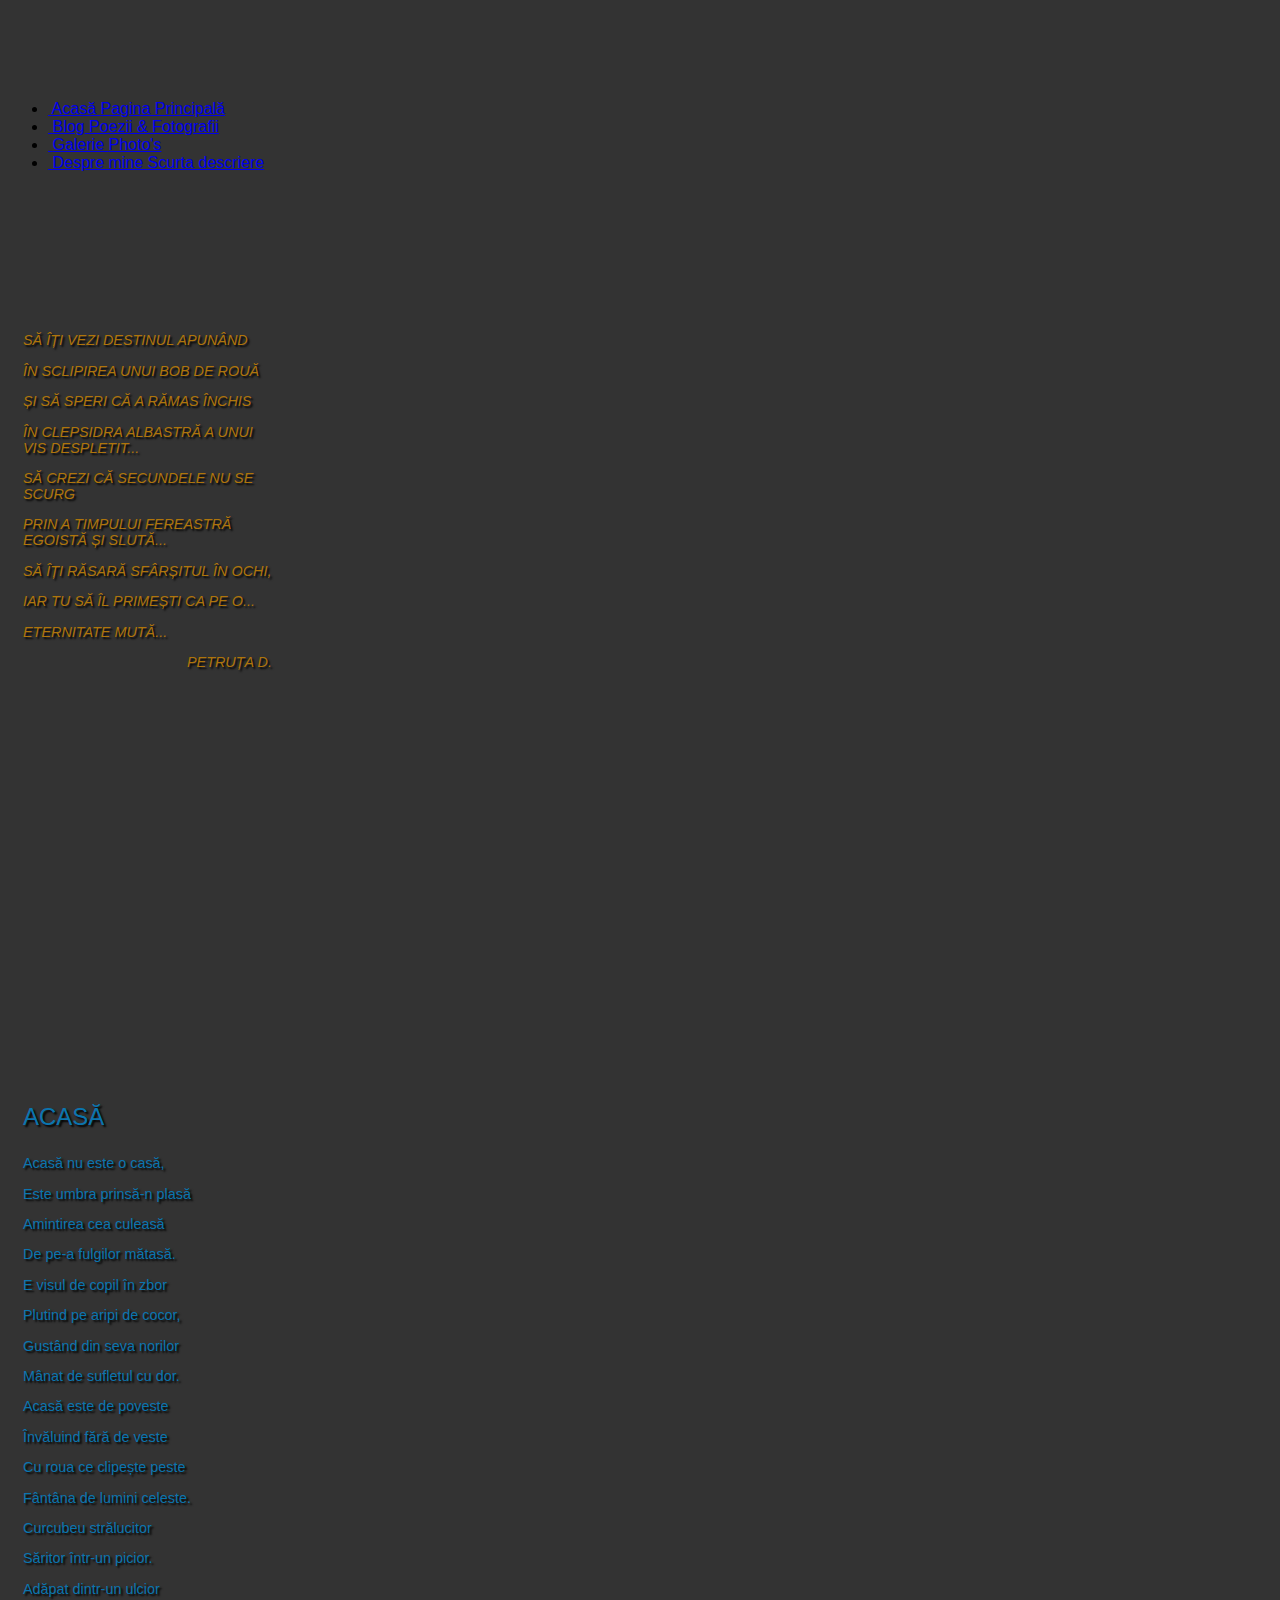
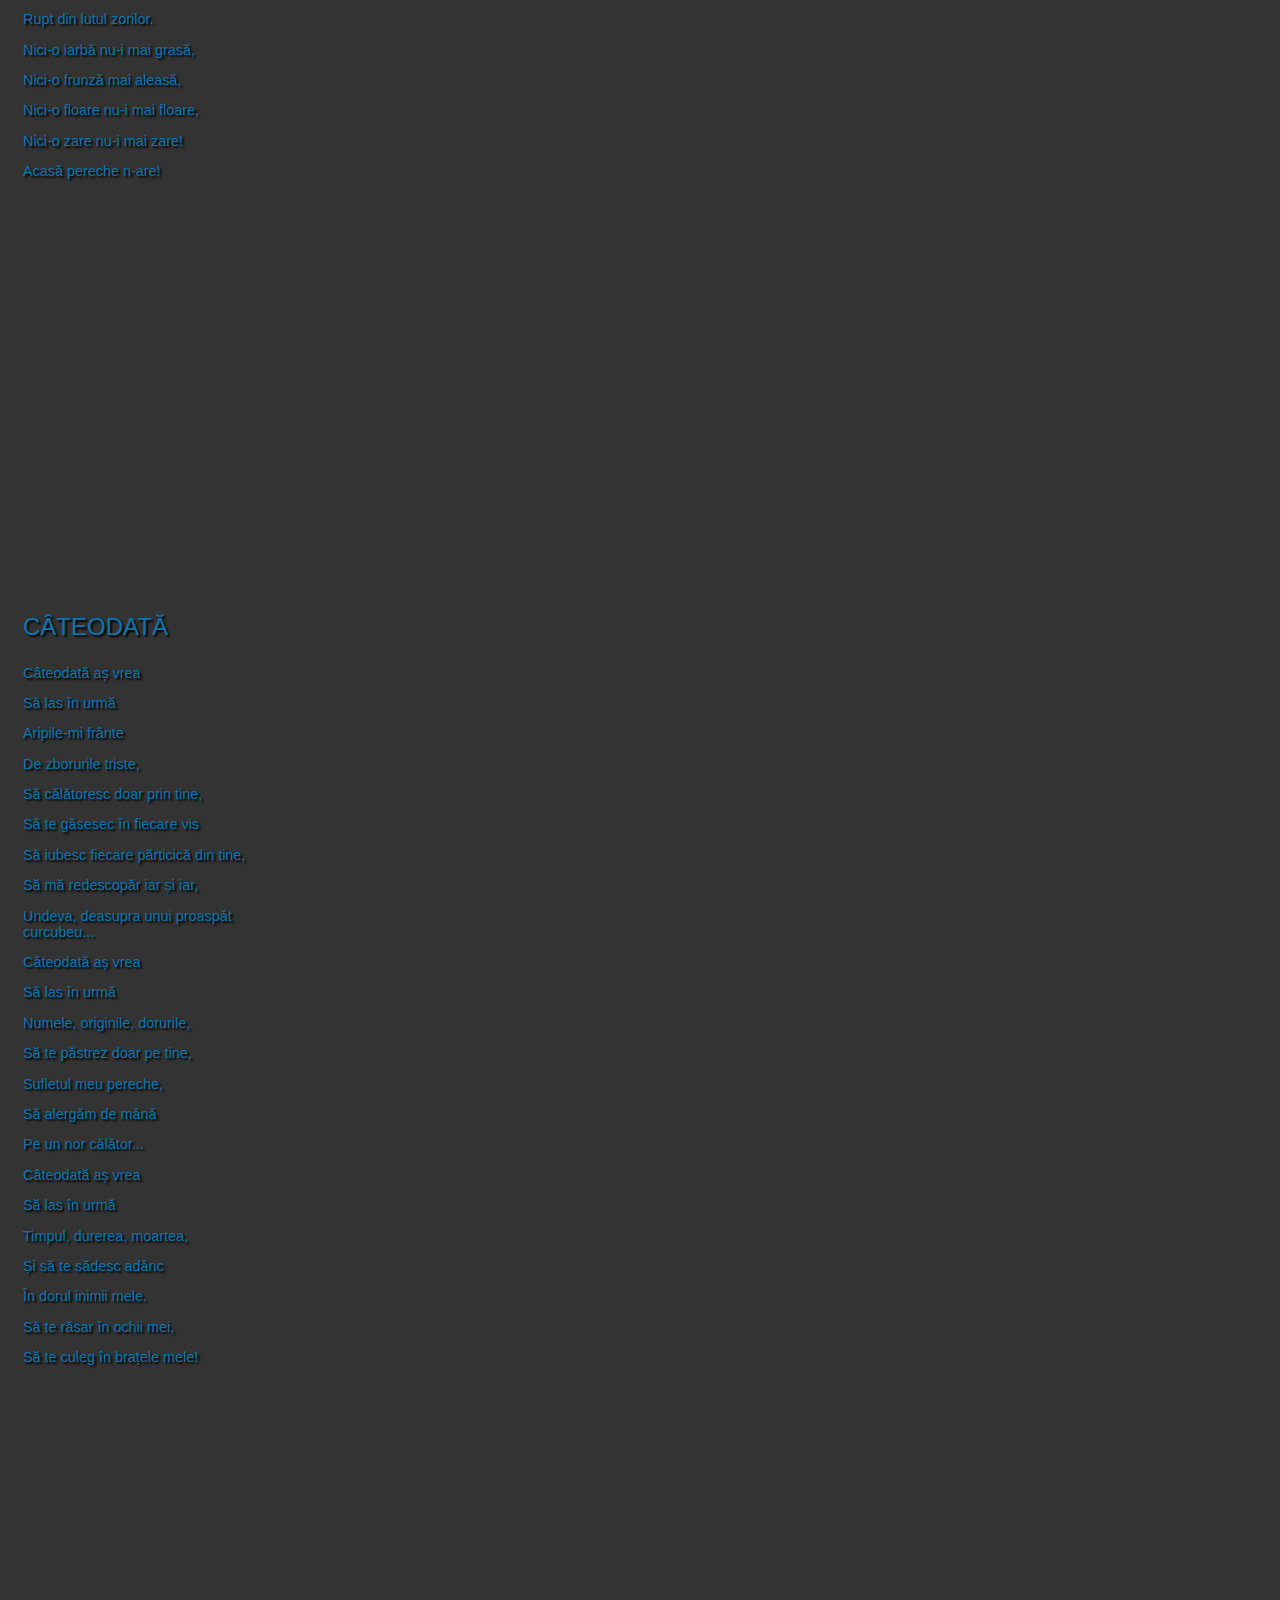
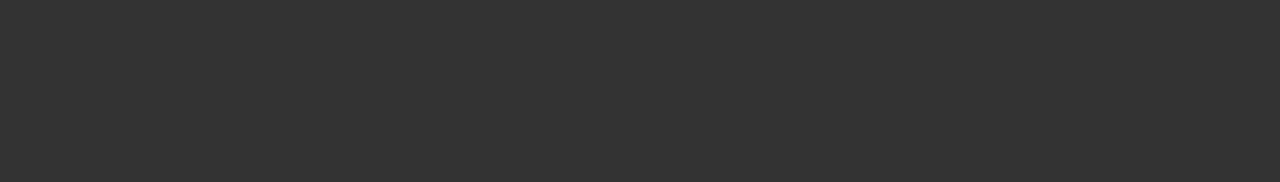
==== blog.html @ e71501ee "Add files via upload" ====
<html>
    <head>
        <title>Eternitate mută</title>
		<link rel="shortcut icon" href="../favicon.ico" type="image/x-icon"/>
        <link rel="stylesheet" href="css/style.css" type="text/css" media="screen"/>
        <style>
			body{
				background:#333 url(bg.jpg) fixed top left;
				font-family:Arial;
			}
			span.reference{
				position:fixed;
				left:10px;
				bottom:10px;
				font-size:12px;
			}
			span.reference a{
				color:#aaa;
				text-transform:uppercase;
				text-decoration:none;
				text-shadow:1px 1px 1px #000;
				margin-right:30px;
			}
			span.reference a:hover{
				color:#ddd;
			}
			ul.sdt_menu{
				margin-top:100px;
			}
			h1.title{
				text-indent:-9000px;
				background:transparent url(title.png) no-repeat top left;
				width:0px;
				height:0px;
			}
			.content{
				padding-right: 0px;
				padding-left: 0px;
				padding-bottom: 130px;

			}
			.textdiv {
				padding-right: 1000px;
			}

			.textdiv > p{
				font-family:"Myriad Pro", "Trebuchet MS", sans-serif;
				font-size: 90%;
				margin-left:15px;
				
				text-shadow:2px 2px 2px #000;
				color: #0B75AF
			}
			.textdiv > p#autor{
				text-align: right;
			}
			.textdiv > p#autor{
				text-align: right;
			}

			.textdiv > p.red{
				color: #AF750B;
				font-style: italic;
				text-transform:uppercase;
			}
			.textdiv > iframe{
				margin-left: 20px;
				margin-bottom: 60px;

			}
			.textdiv > p.titlu{
				text-transform:uppercase;
				font-style: bold;
				font-size: 150%;

			}
		</style>
    </head>

    <body>
		<div class="content">
			
			<ul id="sdt_menu" class="sdt_menu">
				<li>
					<a href="index.html">
						<img src="images/2.jpg" alt=""/>
						<span class="sdt_active"></span>
						<span class="sdt_wrap">
							<span class="sdt_link">Acasă</span>
							<span class="sdt_descr">Pagina Principală</span>
						</span>
					</a>
				</li>
				<li>
					<a href="blog.html">
						<img src="images/1.jpg" alt=""/>
						<span class="sdt_active"></span>
						<span class="sdt_wrap">
							<span class="sdt_link">Blog</span>
							<span class="sdt_descr">Poezii & Fotografii</span>
						</span>
					</a>
					
				</li>
				<li>
					<a href="galery.html">
						<img src="images/3.jpg" alt=""/>
						<span class="sdt_active"></span>
						<span class="sdt_wrap">
							<span class="sdt_link">Galerie</span>
							<span class="sdt_descr">Photo's</span>
						</span>
					</a>
				</li>
				<li>
					<a href="about.html">
						<img src="images/4.jpg" alt=""/>
						<span class="sdt_active"></span>
						<span class="sdt_wrap">
							<span class="sdt_link">Despre mine</span>
							<span class="sdt_descr">Scurta descriere</span>
						</span>
					</a>
				</li>
			</ul>
		</div>
        <div class="textdiv">
        <p class="red">Să îți vezi destinul apunând </p>
        <p class="red">În sclipirea unui bob de rouă</p>
        <p class="red">Și să speri că a rămas închis</p>
        <p class="red">În clepsidra albastră a unui vis despletit... </p>
        <p class="red">Să crezi că secundele nu se scurg</p>
        <p class="red">Prin a timpului fereastră egoistă și slută...</p>
        <p class="red">Să îți răsară sfârșitul în ochi,</p>
        <p class="red">Iar tu să îl primești ca pe o...</p>
        <p class="red">Eternitate mută...</p>
        <p class="red" id="autor">Petruța D.</p>
        <iframe width="600" height="335" src="https://www.youtube.com/embed/6yDEYu61piI" frameborder="0" allowfullscreen></iframe>
        </div>

        <div class="textdiv">
        <p class="titlu">Acasă</p>
        <p>Acasă nu este o casă,</p>
		<p>Este umbra prinsă-n plasă</p>
		<p>Amintirea cea culeasă</p>
		<p>De pe-a fulgilor mătasă.</p>
		<p>E visul de copil în zbor</p>
		<p>Plutind pe aripi de cocor, </p>
		<p>Gustând din seva norilor</p>
		<p>Mânat de sufletul cu dor.</p>
		<p>Acasă este de poveste </p>
		<p>Învăluind fără de veste</p>
		<p>Cu roua ce clipește peste</p>
		<p>Fântâna de lumini celeste.</p>
		<p>Curcubeu strălucitor</p>
		<p>Săritor într-un picior.</p>
		<p>Adăpat dintr-un ulcior</p>
		<p>Rupt din lutul zorilor.</p>
		<p>Nici-o iarbă nu-i mai grasă,</p>
		<p>Nici-o frunză mai aleasă,</p>
		<p>Nici-o floare nu-i mai floare,</p>
		<p>Nici-o zare nu-i mai zare!</p>
		<p>Acasă pereche n-are! ﻿</p>
       <iframe width="600" height="335" src="https://www.youtube.com/embed/DF3XjEhJ40Y" frameborder="0" allowfullscreen></iframe>
		
      </div>
      <div class="textdiv">
        <p class="titlu">Câteodată</p>
        <p>Câteodată aș vrea </p>
		<p>Să las în urmă </p>
		<p>Aripile-mi frânte </p>
		<p>De zborurile triste,</p>
		<p>Să călătoresc doar prin tine,</p>
		<p>Să te găsesec în fiecare vis</p>
		<p>Să iubesc fiecare părticică din tine,</p>
		<p>Să mă redescopăr iar și iar,</p>
		<p>Undeva, deasupra unui proaspăt curcubeu...</p>
		<p>Câteodată aș vrea </p>
		<p>Să las în urmă</p>
		<p>Numele, originile, dorurile,</p>
		<p>Să te păstrez doar pe tine,</p>
		<p>Sufletul meu pereche,</p>
		<p>Să alergăm de mână </p>
		<p>Pe un nor călător...</p>
		<p>Câteodată aș vrea </p>
		<p>Să las în urmă</p>
		<p>Timpul, durerea, moartea,</p>
		<p>Și să te sădesc adânc</p>
		<p>În dorul inimii mele.</p>
		<p>Să te răsar în ochii mei,</p>
		<p>Să te culeg în brațele mele!﻿</p>
        <iframe width="600" height="335" src="https://www.youtube.com/embed/vtNJMAyeP0s" frameborder="0" allowfullscreen></iframe>
        </div>

        <script type="text/javascript" src="http://ajax.googleapis.com/ajax/libs/jquery/1.4.2/jquery.min.js"></script>
		<script type="text/javascript" src="jquery.easing.1.3.js"></script>
        <script type="text/javascript">
            $(function() {
                $('#sdt_menu > li').bind('mouseenter',function(){
					var $elem = $(this);
					$elem.find('img')
						 .stop(true)
						 .animate({
							'width':'170px',
							'height':'170px',
							'left':'0px'
						 },400,'easeOutBack')
						 .andSelf()
						 .find('.sdt_wrap')
					     .stop(true)
						 .animate({'top':'140px'},500,'easeOutBack')
						 .andSelf()
						 .find('.sdt_active')
					     .stop(true)
						 .animate({'height':'170px'},300,function(){
						var $sub_menu = $elem.find('.sdt_box');
						if($sub_menu.length){
							var left = '170px';
							if($elem.parent().children().length == $elem.index()+1)
								left = '-170px';
							$sub_menu.show().animate({'left':left},200);
						}	
					});
				}).bind('mouseleave',function(){
					var $elem = $(this);
					var $sub_menu = $elem.find('.sdt_box');
					if($sub_menu.length)
						$sub_menu.hide().css('left','0px');
					
					$elem.find('.sdt_active')
						 .stop(true)
						 .animate({'height':'0px'},300)
						 .andSelf().find('img')
						 .stop(true)
						 .animate({
							'width':'0px',
							'height':'0px',
							'left':'85px'},400)
						 .andSelf()
						 .find('.sdt_wrap')
						 .stop(true)
						 .animate({'top':'25px'},500);
				});
            });
        </script>
    </body>
</html>
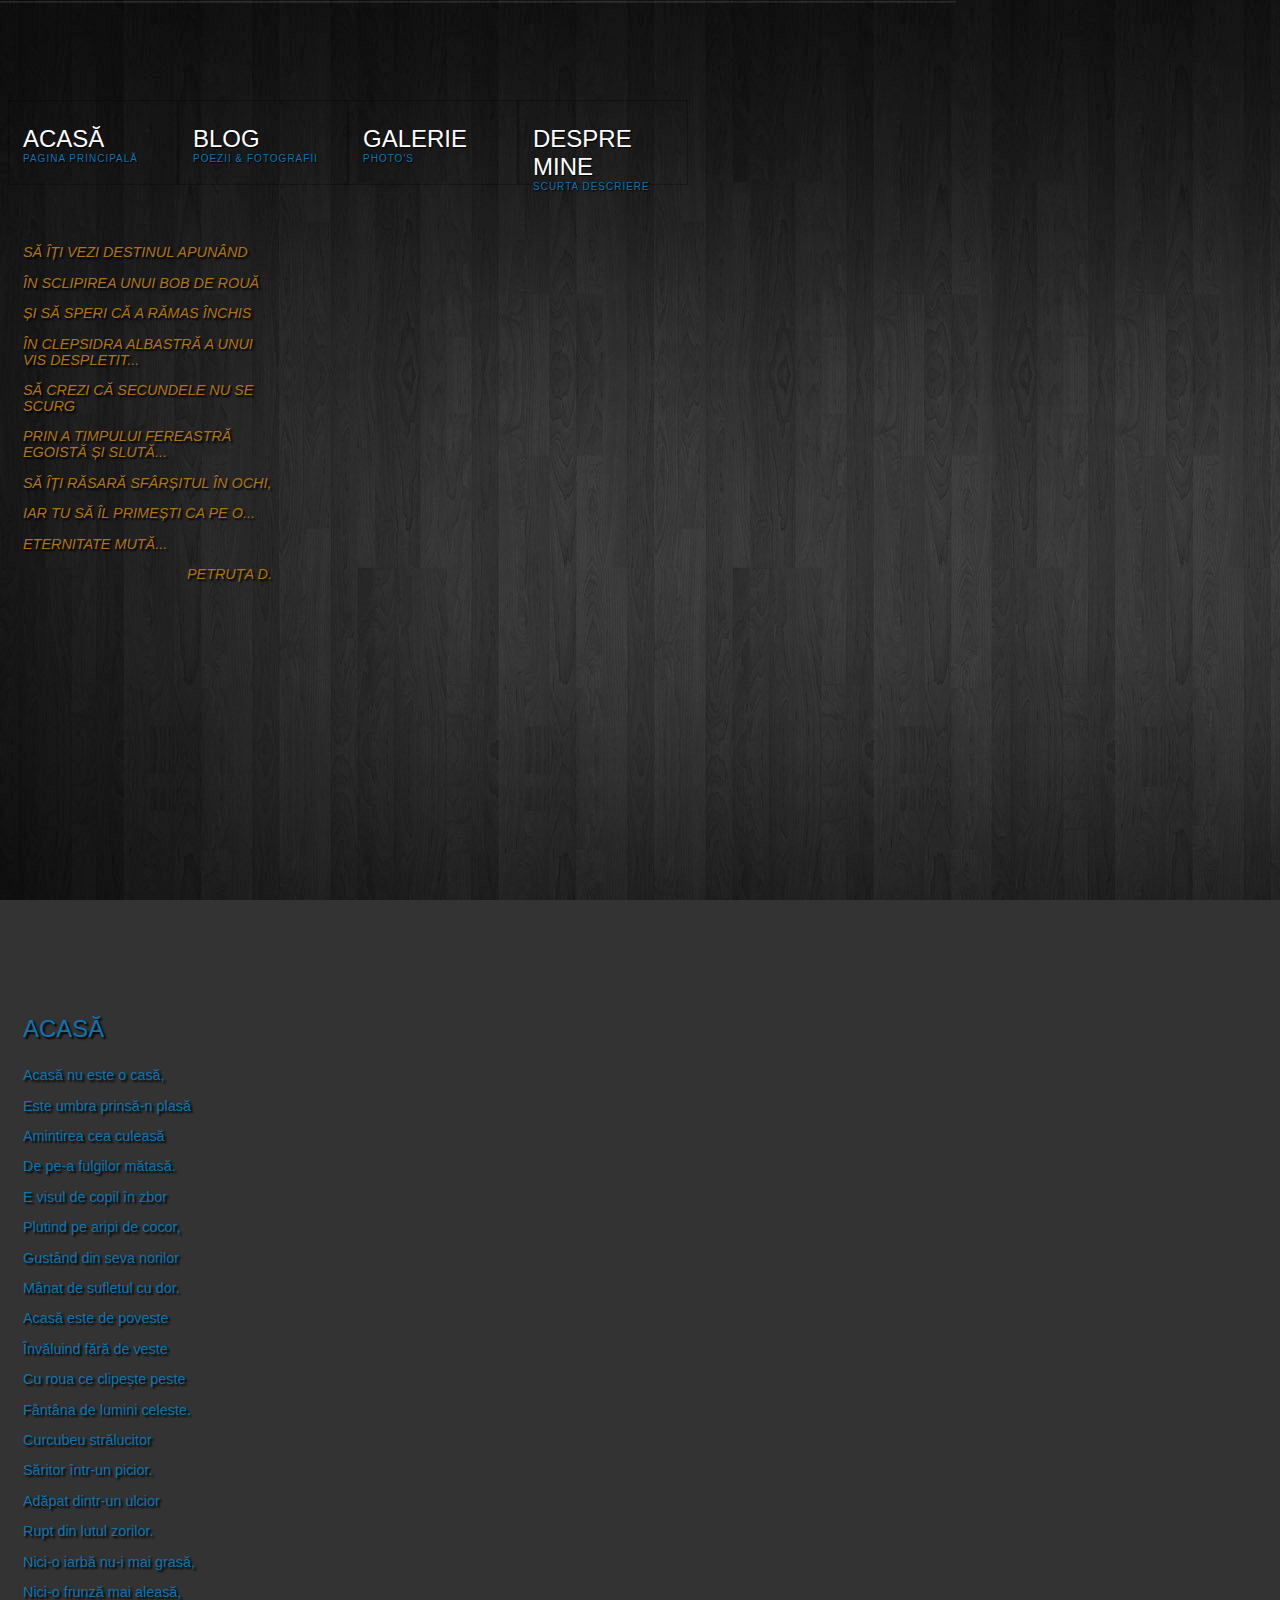
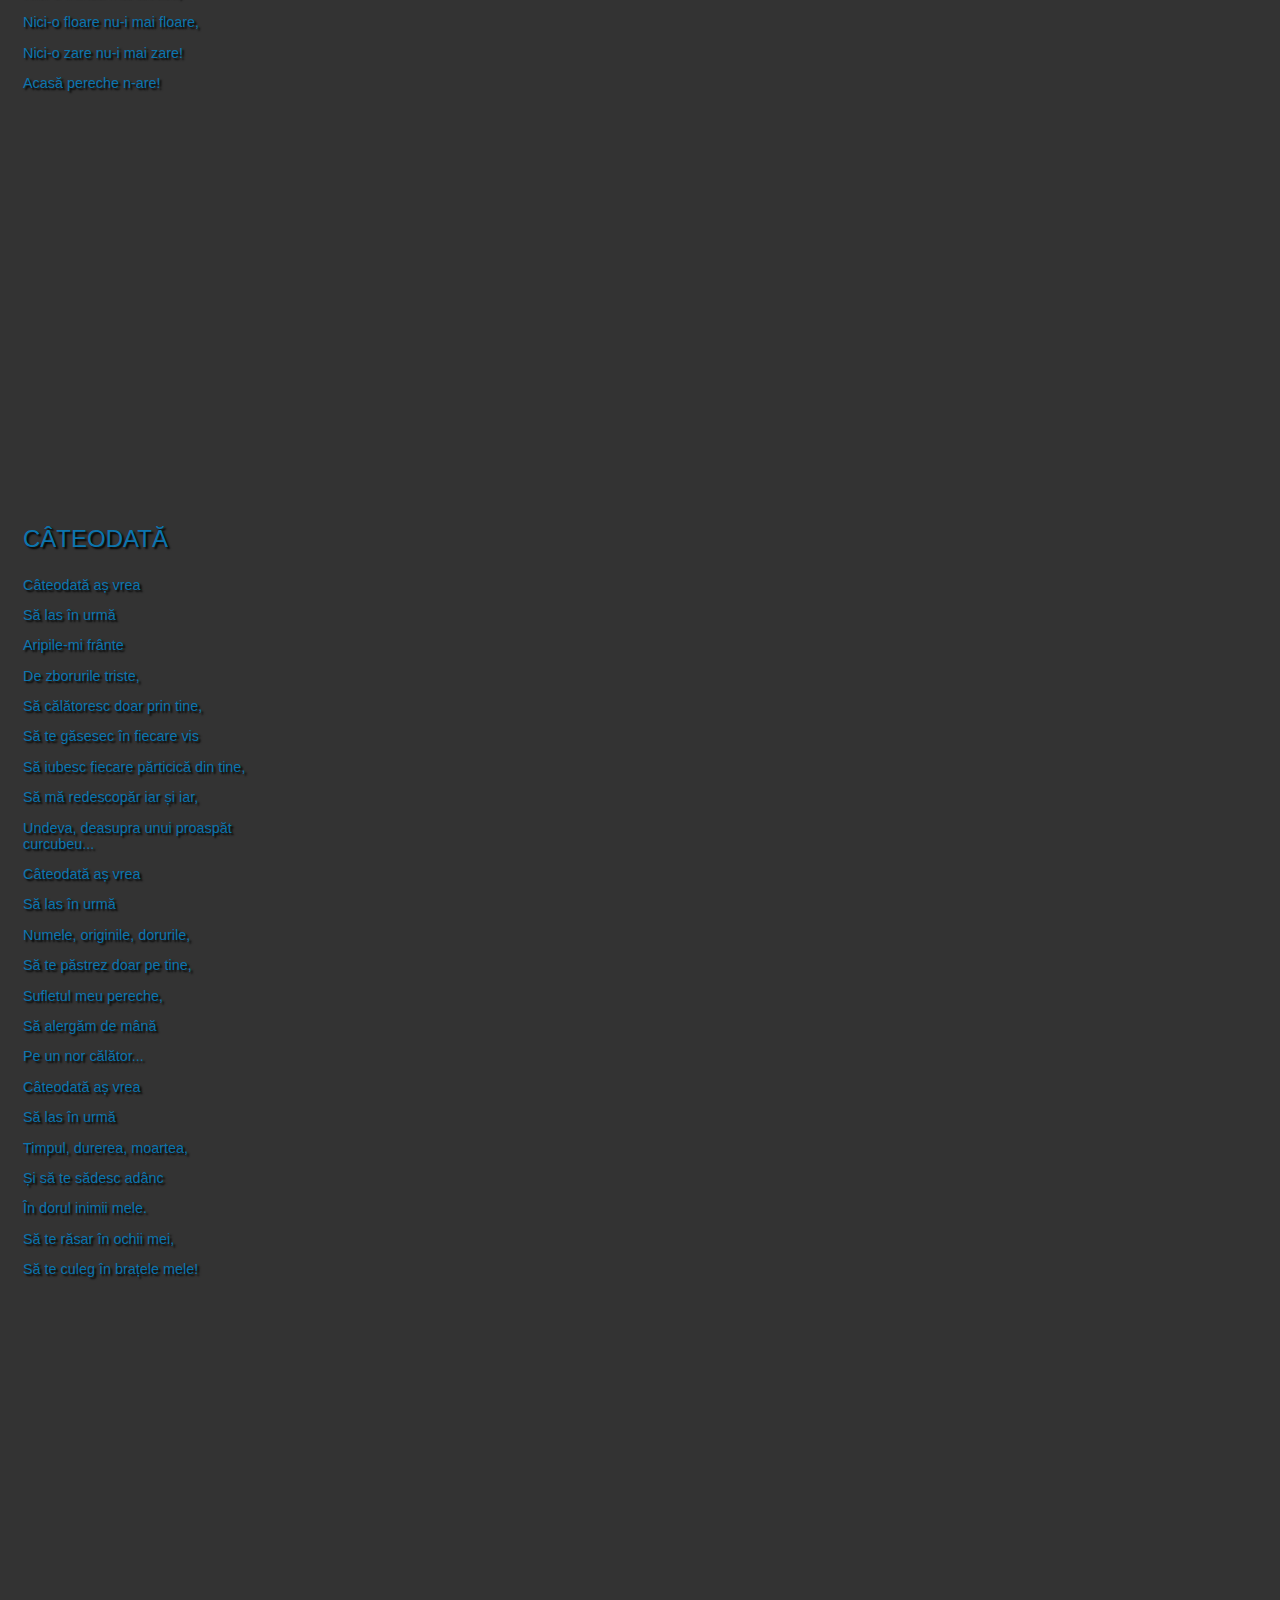
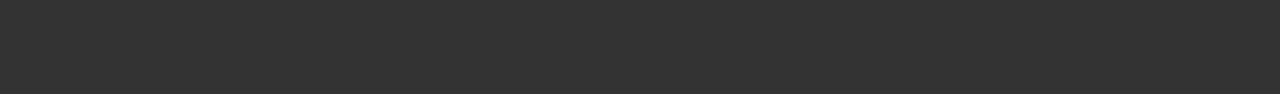
==== commit 5b134bfa: "Update blog.html" ====
--- a/blog.html
+++ b/blog.html
@@ -2,7 +2,7 @@
     <head>
         <title>Eternitate mută</title>
 		<link rel="shortcut icon" href="../favicon.ico" type="image/x-icon"/>
-        <link rel="stylesheet" href="css/style.css" type="text/css" media="screen"/>
+        <link rel="stylesheet" href="style.css" type="text/css" media="screen"/>
         <style>
 			body{
 				background:#333 url(bg.jpg) fixed top left;
@@ -244,4 +244,4 @@
             });
         </script>
     </body>
-</html>+</html>
--- a/style.css
+++ b/style.css
@@ -0,0 +1,107 @@
+ul.sdt_menu{
+	margin:0;
+	padding:0;
+	list-style: none;
+	font-family:"Myriad Pro", "Trebuchet MS", sans-serif;
+	font-size:14px;
+	
+}
+ul.sdt_menu a{
+	text-decoration:none;
+	outline:none;
+}
+ul.sdt_menu li{
+	float:left;
+	width:170px;
+	height:85px;
+	position:relative;
+	cursor:pointer;
+}
+ul.sdt_menu li > a{
+	position:absolute;
+	top:0px;
+	left:0px;
+	width:170px;
+	height:85px;
+	z-index:12;
+	background:transparent url(../images/overlay.png) no-repeat bottom right;
+	-moz-box-shadow:0px 0px 2px #000 inset;
+	-webkit-box-shadow:0px 0px 2px #000 inset;
+	box-shadow:0px 0px 2px #000 inset;
+}
+ul.sdt_menu li a img{
+	border:none;
+	position:absolute;
+	width:0px;
+	height:0px;
+	bottom:0px;
+	left:85px;
+	z-index:100;
+	-moz-box-shadow:0px 0px 4px #000;
+	-webkit-box-shadow:0px 0px 4px #000;
+	box-shadow:0px 0px 4px #000;
+}
+ul.sdt_menu li span.sdt_wrap{
+	position:absolute;
+	top:25px;
+	left:0px;
+	width:170px;
+	height:60px;
+	z-index:15;
+}
+ul.sdt_menu li span.sdt_active{
+	position:absolute;
+	background:#111;
+	top:85px;
+	width:170px;
+	height:0px;
+	left:0px;
+	z-index:14;
+	-moz-box-shadow:0px 0px 4px #000 inset;
+	-webkit-box-shadow:0px 0px 4px #000 inset;
+	box-shadow:0px 0px 4px #000 inset;
+}
+ul.sdt_menu li span span.sdt_link,
+ul.sdt_menu li span span.sdt_descr,
+ul.sdt_menu li div.sdt_box a{
+	margin-left:15px;
+	text-transform:uppercase;
+	text-shadow:1px 1px 1px #000;
+}
+ul.sdt_menu li span span.sdt_link{
+	color:#fff;
+	font-size:24px;
+	float:left;
+	clear:both;
+}
+ul.sdt_menu li span span.sdt_descr{
+	color:#0B75AF;
+	float:left;
+	clear:both;
+	width:155px; /*For dumbass IE7*/
+	font-size:10px;
+	letter-spacing:1px;
+}
+ul.sdt_menu li div.sdt_box{
+	display:block;
+	position:absolute;
+	width:170px;
+	overflow:hidden;
+	height:170px;
+	top:85px;
+	left:0px;
+	display:none;
+	background:#000;
+}
+ul.sdt_menu li div.sdt_box a{
+	float:left;
+	clear:both;
+	line-height:30px;
+	color:#0B75AF;
+}
+ul.sdt_menu li div.sdt_box a:first-child{
+	margin-top:15px;
+}
+ul.sdt_menu li div.sdt_box a:hover{
+	color:#fff;
+}